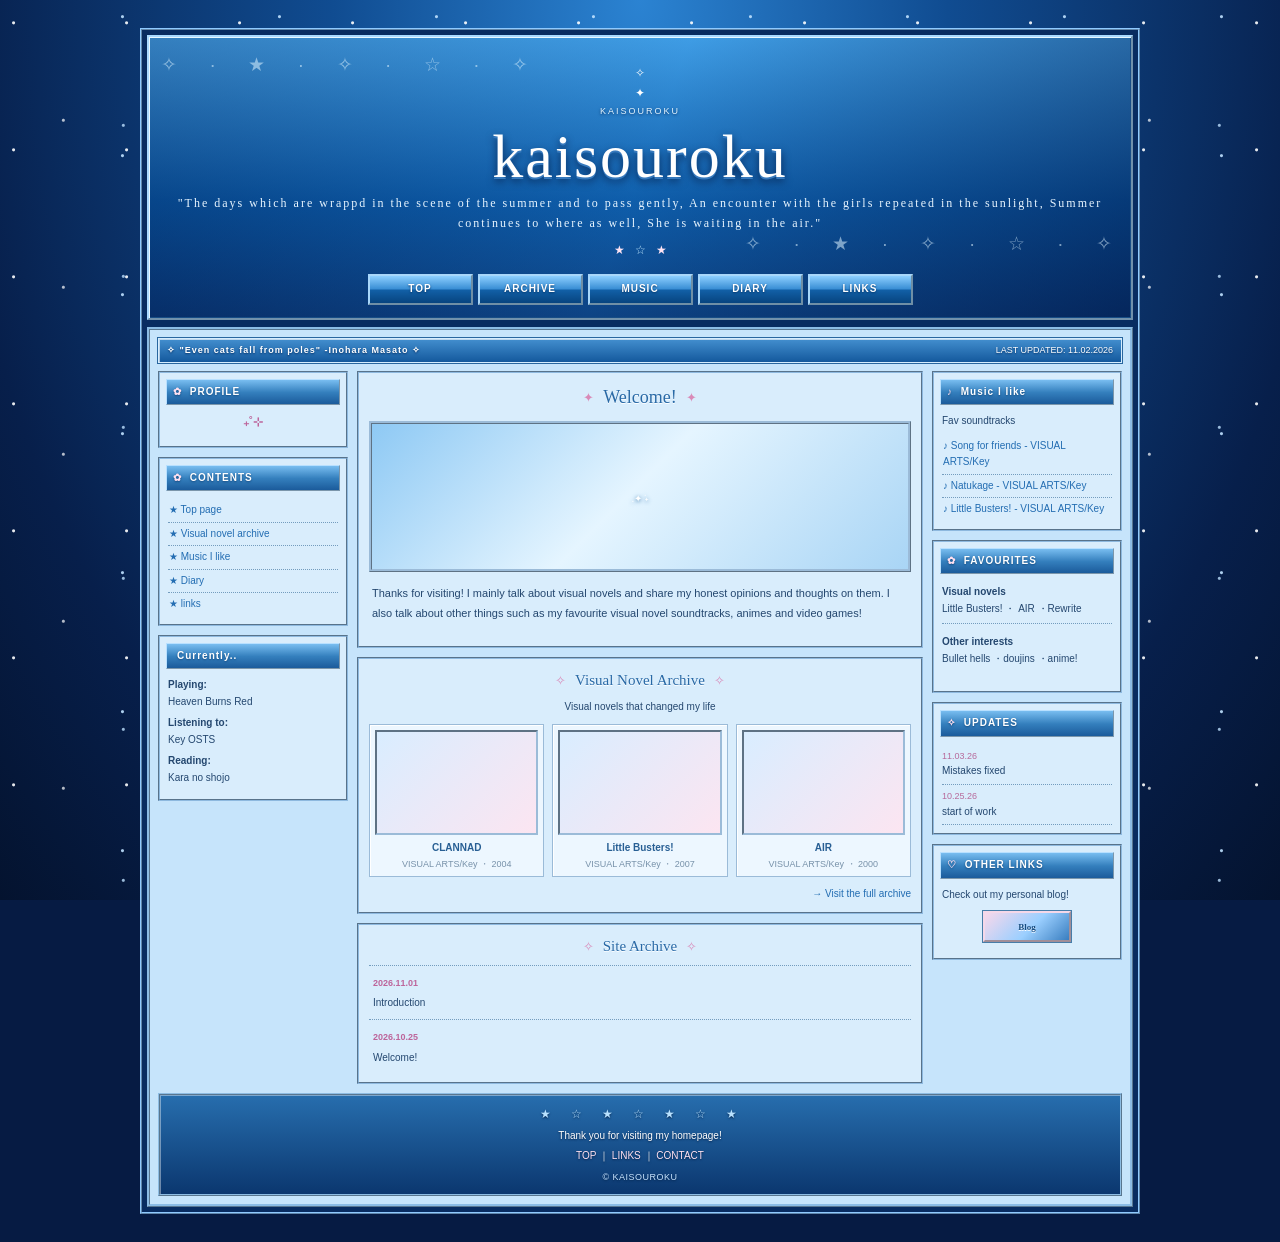
==== index.html @ 18741ec2 "Fix tagline punctuation and formatting Corrected punctuation and formatting in the tagline paragraph" ====
<!DOCTYPE html>

<html lang="en">
<head>
  <meta charset="UTF-8">
  <meta name="viewport" content="width=device-width, initial-scale=1.0">
  <meta name="description" content="editeditedit">
  <title>Kaisouroku</title>
  <link rel="stylesheet" href="style.css">
</head>
<body>
  <div class="page-shell">
    <header class="site-header">
      <div class="header-sparkle sparkle-one">✧</div>
      <div class="header-sparkle sparkle-two">✦</div>
      <p class="eyebrow">KAISOUROKU</p>
      <h1>kaisouroku <span></span></h1>
      <p class="tagline">"The days which are wrappd in the scene of the summer and to pass gently, 
      An encounter with the girls repeated in the sunlight,
      Summer continues to where as well,
      She is waiting in the air."</p>
      <div class="header-rule"><span>★</span><span>☆</span><span>★</span></div>
      <nav class="top-nav" aria-label="Main navigation">
        <a href="#home">TOP</a>
        <a href="#archive">ARCHIVE</a>
        <a href="#music">MUSIC</a>
        <a href="#diary">DIARY</a>
        <a href="#links">LINKS</a>
      </nav>
    </header>

    <div class="content-frame">
      <div class="frame-heading">
        <span>✧ "Even cats fall from poles" -Inohara Masato ✧</span>
        <span class="updated">LAST UPDATED: 11.02.2026</span>
      </div>

      <div class="columns">
        <aside class="sidebar left-sidebar">
          <section class="side-box profile-box">
            <h2><span>✿</span> PROFILE</h2>
            <div class="https://kudtastic.nekoweb.org/5afa7a26f02a9341c91fde5a0724a11b.jpg">
          
              <img src="https://kudtastic.nekoweb.org/9f4eb8aab1240080acbbb5fd844af811(1).jpg" alt="pfp" onerror="this.style.display='none'">
              <span class="image-placeholder"><br></span>
            </div>
            <p class="profile-name">₊˚⊹</p>
            <p class="small-copy"> </p>
          </section>

          <section class="side-box">
            <h2><span>✿</span> CONTENTS</h2>
            <ul class="side-links">
              <li><a href="#home">★ Top page</a></li>
              <li><a href="#archive">★ Visual novel archive</a></li>
              <li><a href="#music">★ Music I like</a></li>
              <li><a href="#diary">★ Diary</a></li>
              <li><a href="#links">★ links</a></li>
            </ul>
          </section>

          <section class="side-box currently">
            <h2><span></span> Currently..</h2>
            <p class="small-copy"><b>Playing:</b><br>Heaven Burns Red</p>
            <p class="small-copy"><b>Listening to:</b><br>Key OSTS</p>
            <p class="small-copy"><b>Reading:</b><br>Kara no shojo</p>
          </section>
        </aside>

        <main class="main-content">
          <section class="welcome-panel" id="home">
            <div class="section-title">
              <span>✦</span><h2>Welcome!</h2><span>✦</span>
            </div>
            <div class="hero-image">
        
              <img src="https://kudtastic.nekoweb.org/hahahaadrfgt.PNG" alt="akane" onerror="this.style.display='none'">
              <div class="hero-fallback">
                <span></span>
                <small>.✦ ݁˖</small>
              </div>
            </div>
            <p class="intro">Thanks for visiting! I mainly talk about visual novels and share my honest opinions and thoughts on them. I also talk about other things such as my favourite visual novel soundtracks, animes and video games! </p>
            <p class="Vn quote">  </p>
          </section>

          <section class="content-box" id="archive">
            <div class="section-title compact">
              <span>✧</span><h2>Visual Novel Archive</h2><span>✧</span>
            </div>
            <p class="box-intro"> Visual novels that changed my life</p>
            <div class="novel-grid">
              <article class="novel-entry">
                <div class="novel-thumb"><img src="https://kudtastic.nekoweb.org/716e5faf4bb199939f5a7680883bcd8f.jpg" alt="CLANNAD cover" onerror="this.style.display='none'"><span></span></div>
                <h3>CLANNAD</h3><p>VISUAL ARTS/Key ・ 2004</p>
              </article>
              <article class="novel-entry">
                <div class="novel-thumb"><img src="https://kudtastic.nekoweb.org/capsule_616x353.jpg" alt="Little Busters! cover" onerror="this.style.display='none'"><span></span></div>
                <h3>Little Busters!</h3><p>VISUAL ARTS/Key ・ 2007</p>
              </article>
              <article class="novel-entry">
                <div class="novel-thumb"><img src="https://kudtastic.nekoweb.org/air%20cover.jpg" alt="AIR cover" onerror="this.style.display='none'"><span></span></div>
                <h3>AIR</h3><p>VISUAL ARTS/Key ・ 2000</p>
              </article>
            </div>
            <p class="more-link"><a href="#archive">→ Visit the full archive</a></p>
          </section>

          <section class="content-box" id="diary">
            <div class="section-title compact">
              <span>✧</span><h2>Site Archive</h2><span>✧</span>
            </div>
            <div class="diary-entry">
              <time datetime="2026-11-01">2026.11.01</time>
              <p>Introduction</p>
            </div>
            <div class="diary-entry">
              <time datetime="2026-10-25">2026.10.25</time>
              <p>Welcome!</p>
            </div>
          </section>
        </main>

        <aside class="sidebar right-sidebar">
          <section class="side-box">
            <h2><span>♪</span> Music I like</h2>
            <p class="small-copy">Fav soundtracks</p>
            <ul class="side-links">
              <li><a href="#music">♪ Song for friends - VISUAL ARTS/Key </a></li>
              <li><a href="#music">♪ Natukage - VISUAL ARTS/Key</a></li>
              <li><a href="#music">♪ Little Busters! - VISUAL ARTS/Key</a></li>
            </ul>
          </section>

          <section class="side-box" id="music">
            <h2><span>✿</span> FAVOURITES</h2>
            <div class="favourite-list">
              <p><b>Visual novels</b><br>Little Busters! ・ AIR ・Rewrite</p>
              <p><b>Other interests</b><br>Bullet hells ・doujins  ・anime!</p>
            </div>
          </section>

          <section class="side-box">
            <h2><span>✧</span> UPDATES</h2>
            <ul class="updates">
              <li><time>11.03.26</time> Mistakes fixed</li>
              <li><time>10.25.26</time> start of work</li>
            </ul>
          </section>

          <section class="side-box" id="links">
            <h2><span>♡</span> OTHER LINKS</h2>
            <p class="small-copy">Check out my personal blog!</p>
            <div class="button88">
              <a href="https://biglithuanianuke.blog.fc2.com/">Blog</a>
            </div>
          
            
          </section>
        </aside>
      </div>

      <footer class="site-footer">
        <div class="footer-stars">★　☆　★　☆　★　☆　★</div>
        <p>Thank you for visiting my homepage!</p>
        <p class="footer-links"><a href="#home">TOP</a> ｜ <a href="#links">LINKS</a> ｜ <a href="mailto:hello@example.com">CONTACT</a></p>
        <small>© KAISOUROKU</small>
      </footer>
    </div>
  </div>
</body>
</html>
---- style.css ----
:root {
  --navy: #08275a;
  --deep-blue: #061b43;
  --blue: #2877c9;
  --bright-blue: #69baff;
  --pale-blue: #dceeff;
  --panel-blue: #c8e4ff;
  --pink: #f5c8df;
  --pink-deep: #d88db9;
  --ink: #24476f;
  --white: #ffffff;
}

* { box-sizing: border-box; }

html { scroll-behavior: smooth; }

body {
  margin: 0;
  min-height: 100vh;
  color: var(--ink);
  font-family: Verdana, Arial, "Meiryo", sans-serif;
  font-size: 12px;
  line-height: 1.65;
  background-color: #061b43;
  background-image:
    radial-gradient(circle at 12% 18%, rgba(255,255,255,.9) 0 1px, transparent 2px),
    radial-gradient(circle at 78% 12%, rgba(190,225,255,.9) 0 1px, transparent 2px),
    radial-gradient(circle at 35% 72%, rgba(255,255,255,.7) 0 1px, transparent 2px),
    radial-gradient(circle at 90% 83%, rgba(190,225,255,.8) 0 1px, transparent 2px),
    radial-gradient(ellipse at 50% 0%, #2b83d2 0%, #104c91 34%, #071f4b 76%, #04132f 100%);
  background-size: 113px 127px, 157px 139px, 181px 167px, 137px 151px, 100% 100%;
  background-attachment: fixed;
}

a { color: #236db2; text-decoration: none; }
a:hover { color: #c05e9a; text-decoration: underline; }

.page-shell {
  width: min(1000px, calc(100% - 28px));
  margin: 28px auto;
  padding: 7px;
  border: 1px solid #9ed6ff;
  background: linear-gradient(135deg, rgba(255,255,255,.72), rgba(77,159,232,.3) 28%, rgba(5,35,84,.8));
  box-shadow: 0 0 18px rgba(83,183,255,.8), 0 0 42px rgba(4,15,42,.85);
}

.site-header {
  position: relative;
  overflow: hidden;
  padding: 27px 18px 13px;
  text-align: center;
  color: white;
  border: 1px solid #a9ddff;
  background:
    linear-gradient(110deg, rgba(4,33,82,.3), rgba(35,128,208,.28), rgba(4,33,82,.55)),
    linear-gradient(#4aa8ed, #07519d 58%, #062c67);
  box-shadow: inset 0 1px 0 rgba(255,255,255,.9), inset 0 -5px 12px rgba(0,20,62,.45);
}

.site-header::before,
.site-header::after {
  content: "✧　·　★　·　✧　·　☆　·　✧";
  position: absolute;
  color: rgba(220,242,255,.55);
  font-size: 19px;
  letter-spacing: 7px;
  pointer-events: none;
}
.site-header::before { top: 12px; left: 12px; }
.site-header::after { right: 12px; bottom: 58px; }

.eyebrow {
  margin: 0;
  color: #e3f4ff;
  font-size: 9px;
  letter-spacing: 2px;
  text-shadow: 0 1px 3px #06346c;
}
.site-header h1 {
  margin: 1px 0 -5px;
  color: #fff;
  font-family: Georgia, "Times New Roman", serif;
  font-size: clamp(38px, 7vw, 62px);
  font-weight: normal;
  letter-spacing: 2px;
  line-height: 1.2;
  text-shadow: 0 2px 0 #3679bd, 0 4px 8px #06214d;
}
.site-header h1 span { color: #ffe0f0; }
.tagline { margin: 5px 0 8px; color: #e8f5ff; font-family: Georgia, serif; font-size: 12px; letter-spacing: 2px; }
.header-rule { display: flex; justify-content: center; gap: 10px; color: #ffe4f3; font-size: 12px; }
.header-rule span:nth-child(2) { color: #bfe7ff; }

.top-nav {
  display: flex;
  flex-wrap: wrap;
  justify-content: center;
  gap: 5px;
  margin: 13px auto 0;
}
.top-nav a {
  min-width: 105px;
  padding: 5px 10px;
  color: #fff;
  font-size: 10px;
  font-weight: bold;
  letter-spacing: 1px;
  border: 1px solid #b4e0ff;
  background: linear-gradient(#8ccfff 0%, #398ed4 48%, #1260a7 52%, #07447f 100%);
  box-shadow: inset 0 1px 0 rgba(255,255,255,.85), 0 2px 3px rgba(0,14,47,.55);
  text-shadow: 0 1px 2px #073b70;
}
.top-nav a:hover { color: white; background: linear-gradient(#f7d9eb, #d58ab9); text-decoration: none; }

.content-frame {
  margin-top: 7px;
  padding: 8px;
  border: 1px solid #b6e1ff;
  background: linear-gradient(145deg, #e7f5ff, #b8dcfa 60%, #d8edff);
  box-shadow: inset 0 0 0 2px rgba(255,255,255,.7), inset 0 0 14px rgba(74,145,207,.25);
}
.frame-heading {
  display: flex;
  justify-content: space-between;
  gap: 10px;
  padding: 4px 8px;
  margin-bottom: 8px;
  color: #fff;
  font-size: 9px;
  font-weight: bold;
  letter-spacing: 1px;
  border: 1px solid #7db8e8;
  background: linear-gradient(#438fcf, #14599d);
  text-shadow: 0 1px 2px #07356c;
}
.updated { font-weight: normal; letter-spacing: 0; }

.columns {
  display: grid;
  grid-template-columns: 190px minmax(0, 1fr) 190px;
  align-items: start;
  gap: 9px;
}
.sidebar { display: grid; gap: 9px; }
.side-box, .content-box, .welcome-panel {
  border: 1px solid #8dbce3;
  background: linear-gradient(145deg, #e9f6ff, #c8e5fc);
  box-shadow: inset 0 1px 0 white, 0 1px 3px rgba(35,93,145,.22);
}
.side-box { padding: 8px; }
.side-box h2 {
  margin: -2px -2px 8px;
  padding: 4px 6px;
  color: #fff;
  font-size: 10px;
  letter-spacing: 1px;
  border: 1px solid #a5d8ff;
  background: linear-gradient(#78bdf0, #347fbd 52%, #1b5b9b);
  text-shadow: 0 1px 2px #164d83;
}
.side-box h2 span { color: #ffe0f0; margin-right: 4px; }
.profile-image {
  position: relative;
  display: grid;
  place-items: center;
  height: 105px;
  overflow: hidden;
  border: 1px solid #8db6dc;
  background: linear-gradient(135deg, #fff, #d5eaff);
}
.profile-image img { width: 100%; height: 100%; object-fit: cover; }
.image-placeholder { position: absolute; color: #79a4ca; font: bold 11px Georgia, serif; text-align: center; letter-spacing: 2px; }
.profile-name { margin: 7px 0 3px; color: #bd659b; font-weight: bold; text-align: center; }
.small-copy { margin: 5px 0; font-size: 10px; line-height: 1.65; }
.side-links { margin: 0; padding: 0; list-style: none; }
.side-links li { padding: 3px 1px; border-bottom: 1px dotted #9abbd8; font-size: 10px; }
.side-links li:last-child { border-bottom: 0; }
.favourite-list p { padding-bottom: 6px; border-bottom: 1px dotted #9abbd8; font-size: 10px; }
.favourite-list p:last-child { border: 0; }
.updates { margin: 0; padding: 0; list-style: none; font-size: 10px; }
.updates li { padding: 4px 0; border-bottom: 1px dotted #9abbd8; }
.updates time { display: block; color: #b76a9b; font-size: 9px; }
.button88 {
  width: 88px;
  height: 31px;
  margin: 8px auto;
  border: 1px solid #fff;
  outline: 1px solid #7ba9d1;
  background: linear-gradient(135deg, #f8d8eb, #9bcfff 55%, #397ec0);
  box-shadow: inset 0 1px 3px white;
  text-align: center;
}
.button88 a { display: block; color: #174c80; font: bold 9px/29px Georgia, serif; text-shadow: 0 1px white; }
.tiny-note { color: #6686a5; font-size: 9px; text-align: center; }

.main-content { display: grid; gap: 9px; min-width: 0; }
.welcome-panel { padding: 10px; }
.section-title {
  display: flex;
  align-items: center;
  justify-content: center;
  gap: 9px;
  margin: 0 0 9px;
  color: #2869a6;
}
.section-title h2 { margin: 0; font-family: Georgia, "Times New Roman", serif; font-size: 18px; font-weight: normal; text-shadow: 0 1px white; }
.section-title > span { color: #d98ab8; font-size: 13px; }
.section-title.compact { margin-bottom: 6px; }
.section-title.compact h2 { font-size: 15px; }
.hero-image {
  position: relative;
  min-height: 145px;
  overflow: hidden;
  border: 4px solid #fff;
  outline: 1px solid #8ab9e2;
  background: linear-gradient(135deg, #8ec9f4, #e5f5ff 48%, #a9d5f5);
  box-shadow: 0 1px 4px rgba(22,78,129,.3);
}
.hero-image img { position: absolute; width: 100%; height: 100%; object-fit: cover; }
.hero-fallback {
  display: flex;
  min-height: 145px;
  flex-direction: column;
  justify-content: center;
  align-items: center;
  color: #fff;
  font-family: Georgia, serif;
  font-size: 20px;
  text-shadow: 0 1px 4px #276ba4;
}
.hero-fallback small { margin-top: 5px; font: 10px Verdana, sans-serif; }
.intro { margin: 12px 3px 5px; font-size: 11px; line-height: 1.8; }
.japanese-line { margin: 5px 0 0; color: #c06f9e; font-family: Georgia, serif; font-size: 12px; text-align: right; }
.content-box { padding: 9px 10px; }
.box-intro { margin: 0 0 9px; font-size: 10px; text-align: center; }
.novel-grid { display: grid; grid-template-columns: repeat(3, minmax(0, 1fr)); gap: 8px; }
.novel-entry { min-width: 0; padding: 5px; border: 1px solid #c0d9ed; background: rgba(255,255,255,.72); text-align: center; }
.novel-thumb {
  position: relative;
  display: grid;
  place-items: center;
  height: 105px;
  overflow: hidden;
  border: 1px solid #a7c7e4;
  background: linear-gradient(135deg, #d9edff, #fce5f1);
}
.novel-thumb img { position: absolute; width: 100%; height: 100%; object-fit: cover; }
.novel-thumb span { position: relative; z-index: 1; padding: 2px 4px; color: #fff; font: bold 11px Georgia, serif; text-shadow: 0 1px 4px #164b7b; }
.novel-entry h3 { margin: 5px 0 0; color: #285f94; font-size: 10px; }
.novel-entry p { margin: 0; color: #7892aa; font-size: 9px; }
.more-link { margin: 9px 0 0; text-align: right; font-size: 10px; }
.diary-entry { padding: 7px 4px; border-top: 1px dotted #9bbbd8; }
.diary-entry time { color: #bd659b; font-size: 9px; font-weight: bold; }
.diary-entry p { margin: 3px 0 0; font-size: 10px; }

.site-footer {
  margin-top: 9px;
  padding: 10px 8px 7px;
  color: #fff;
  border: 1px solid #6ea8d8;
  background: linear-gradient(#276eae, #0b376f);
  text-align: center;
  box-shadow: inset 0 1px 0 rgba(255,255,255,.45);
  text-shadow: 0 1px 2px #06264f;
}
.footer-stars { color: #b9e2ff; letter-spacing: 4px; }
.site-footer p { margin: 3px 0; font-size: 10px; }
.footer-links a { color: #ffe2f1; }
.site-footer small { color: #c7e4ff; font-size: 9px; letter-spacing: .5px; }


@media (max-width: 820px) {
  .columns { grid-template-columns: 165px minmax(0, 1fr); }
  .right-sidebar { grid-column: 1 / -1; grid-template-columns: repeat(2, minmax(0, 1fr)); }
}
@media (max-width: 560px) {
  .page-shell { width: calc(100% - 12px); margin: 6px auto; padding: 4px; }
  .site-header { padding: 23px 8px 11px; }
  .top-nav a { min-width: 90px; }
  .content-frame { padding: 5px; }
  .frame-heading { flex-direction: column; text-align: center; gap: 0; }
  .columns { grid-template-columns: 1fr; }
  .left-sidebar { grid-template-columns: repeat(2, minmax(0, 1fr)); }
  .profile-box { grid-row: span 2; }
  .right-sidebar { grid-column: auto; }
  .novel-thumb { height: 85px; }
}
@media (max-width: 380px) {
  .left-sidebar, .right-sidebar { grid-template-columns: 1fr; }
  .profile-box { grid-row: auto; }
  .novel-grid { grid-template-columns: 1fr; }
  .novel-thumb { height: 130px; }
}


.page-shell {
  padding: 5px;
  border: 2px ridge #8fcaff;
  box-shadow: none;
  background: #082c61;
}

.site-header {
  border: 2px outset #a9d9ff;
  box-shadow: inset 1px 1px 0 #e7f7ff, inset -1px -1px 0 #174d86;
}

.content-frame {
  border: 3px ridge #8bbce5;
  box-shadow: none;
  background: #c6e4fb;
}

.frame-heading {
  border: 1px solid #d5edff;
  outline: 1px solid #28669f;
  box-shadow: inset 1px 1px 0 rgba(255,255,255,.65);
}

.side-box,
.content-box,
.welcome-panel {
  border: 2px groove #8eb9df;
  box-shadow: none;
  background: #d9edfc;
}

.side-box h2 {
  border: 1px outset #b8e0ff;
  box-shadow: none;
}

.top-nav a {
  border: 2px outset #a8d7fa;
  box-shadow: none;
}

.top-nav a:active {
  border-style: inset;
}

.profile-image,
.hero-image,
.novel-thumb {
  border: 2px inset #9bbbd8;
  outline: none;
  box-shadow: none;
}

.profile-image {
  background: #edf7ff;
}

.hero-image {
  border-width: 3px;
  border-style: ridge;
}

.novel-entry {
  border: 1px solid #9bbbd8;
  box-shadow: inset 1px 1px 0 #fff;
  background: #edf7ff;
}

.button88 {
  border: 2px outset #f5d8e9;
  outline: 1px solid #477da9;
  box-shadow: none;
}

.button88:active {
  border-style: inset;
}

.site-footer {
  border: 2px ridge #8dbce3;
  box-shadow: inset 1px 1px 0 rgba(255,255,255,.4);
}

.side-links li,
.favourite-list p,
.updates li,
.diary-entry {
  border-bottom: 1px dotted #739cbe;
}

.diary-entry {
  border-top: 1px dotted #739cbe;
  border-bottom: 0;
}

.page-shell,
.site-header,
.content-frame,
.frame-heading,
.side-box,
.content-box,
.welcome-panel,
.side-box h2,
.top-nav a,
.profile-image,
.hero-image,
.novel-entry,
.novel-thumb,
.site-footer {
  border-radius: 0;
}
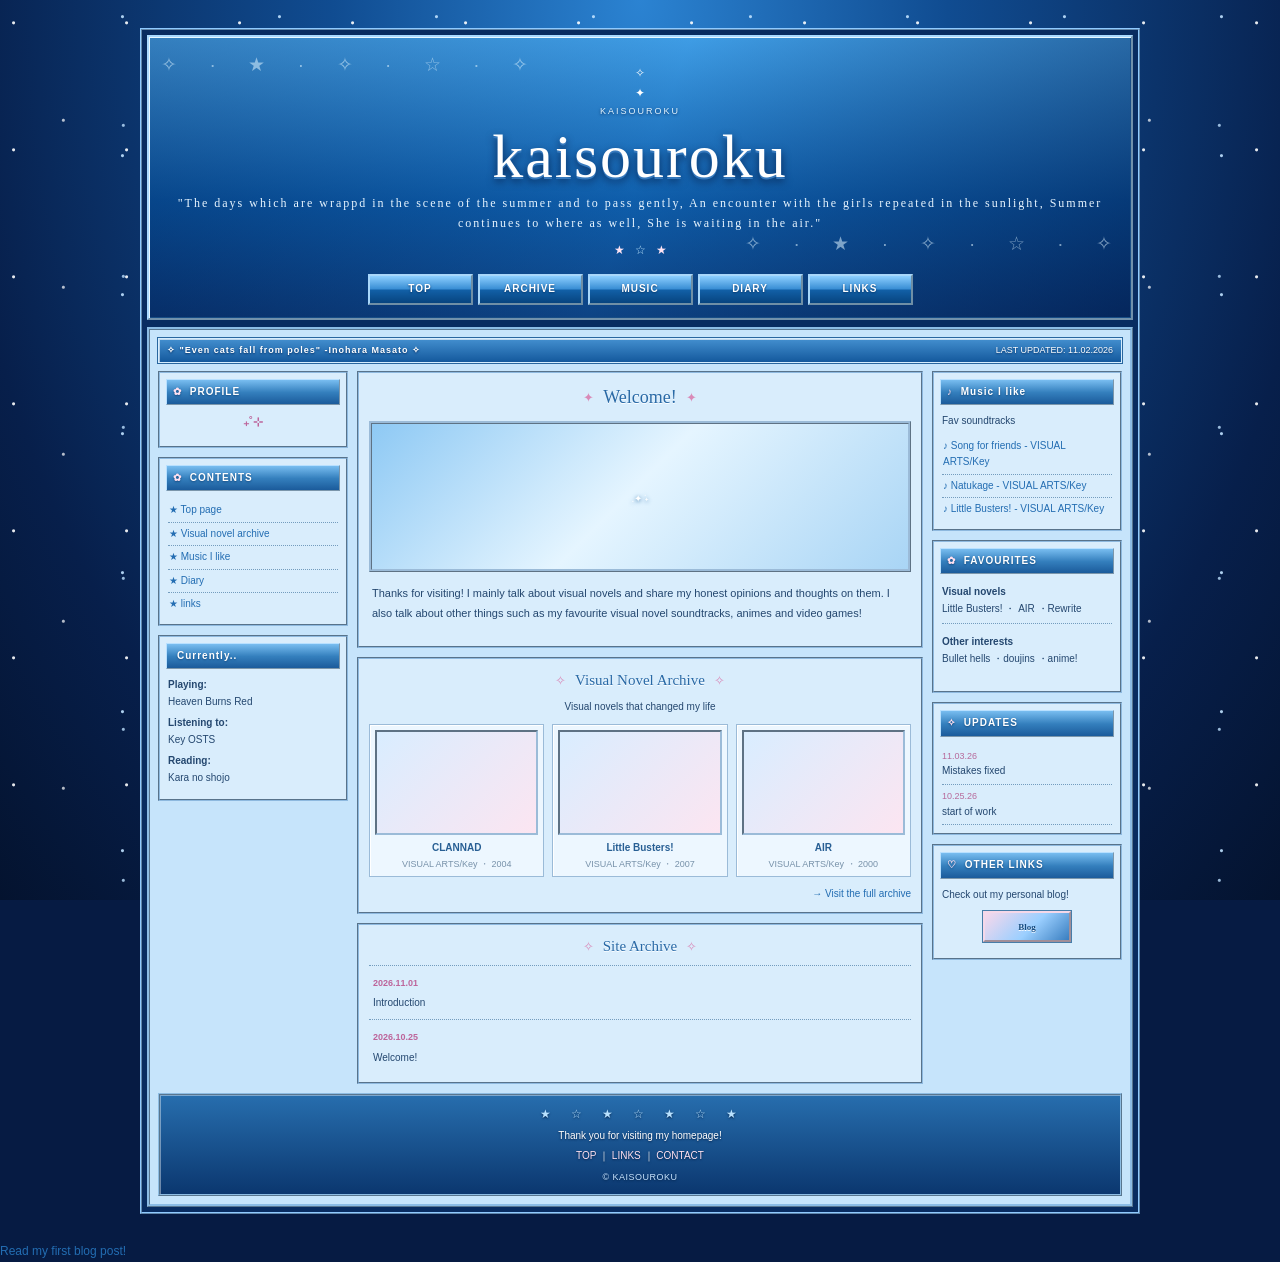
==== commit 4536cd2a: "Add link to first blog post in index.html" ====
--- a/index.html
+++ b/index.html
@@ -168,5 +168,6 @@
       </footer>
     </div>
   </div>
+  <a href="posts/my-first-post.html">Read my first blog post!</a>
 </body>
 </html>
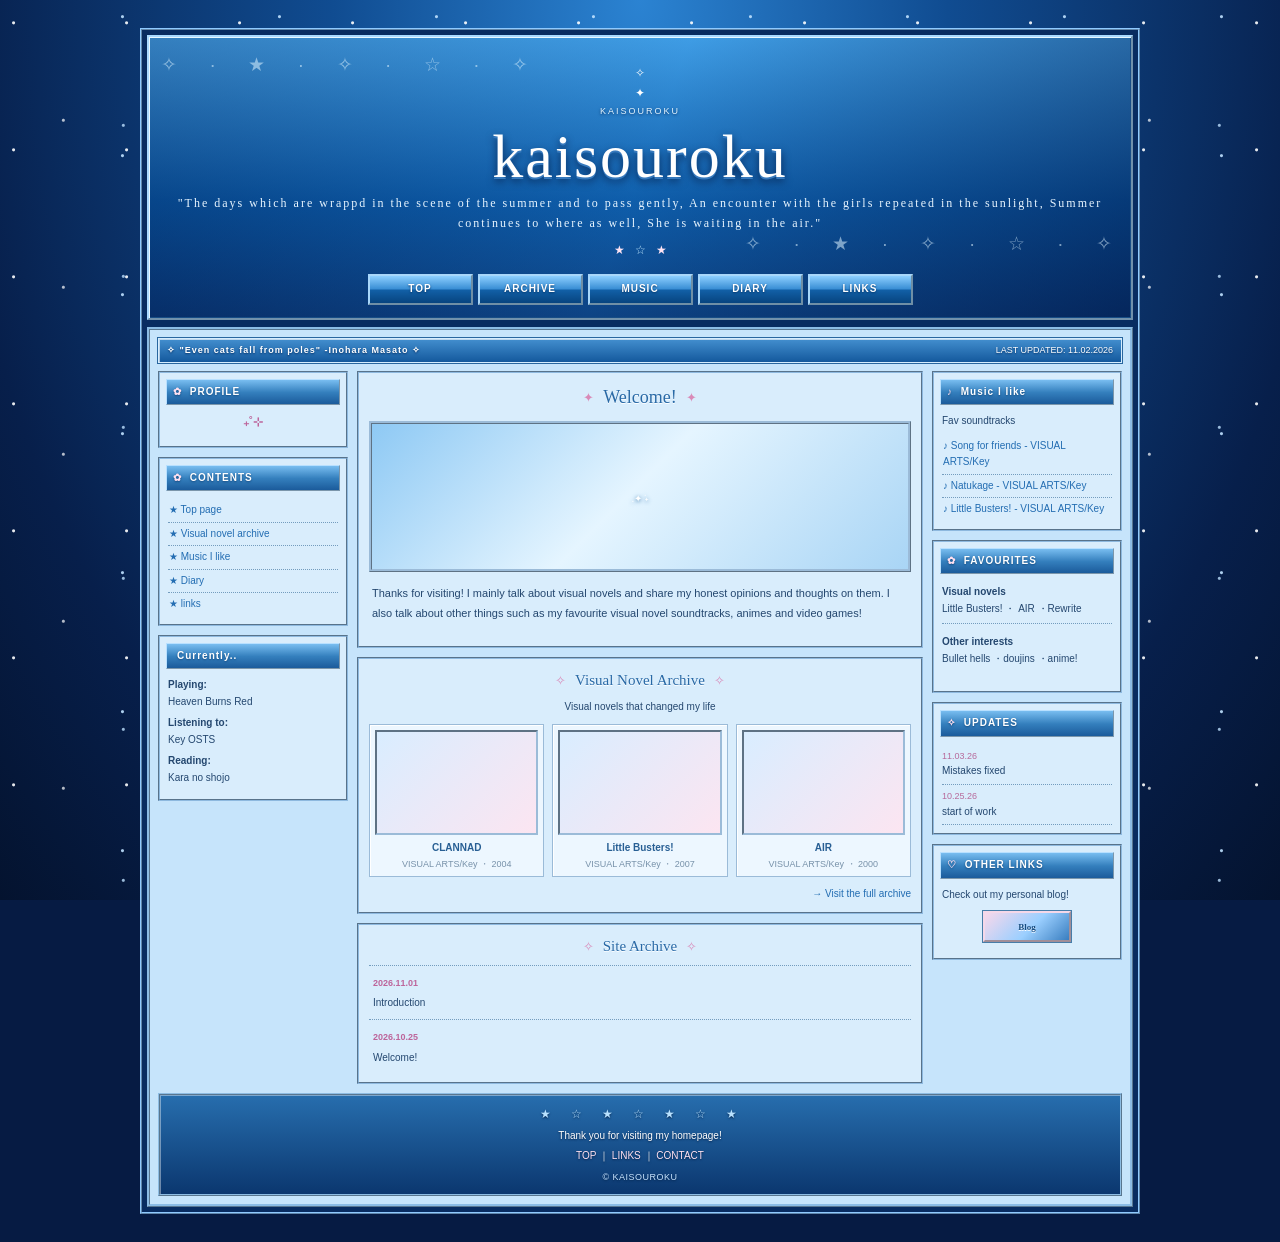
==== commit 3906538f: "Update index.html" ====
--- a/index.html
+++ b/index.html
@@ -168,6 +168,5 @@
       </footer>
     </div>
   </div>
-  <a href="posts/my-first-post.html">Read my first blog post!</a>
 </body>
 </html>
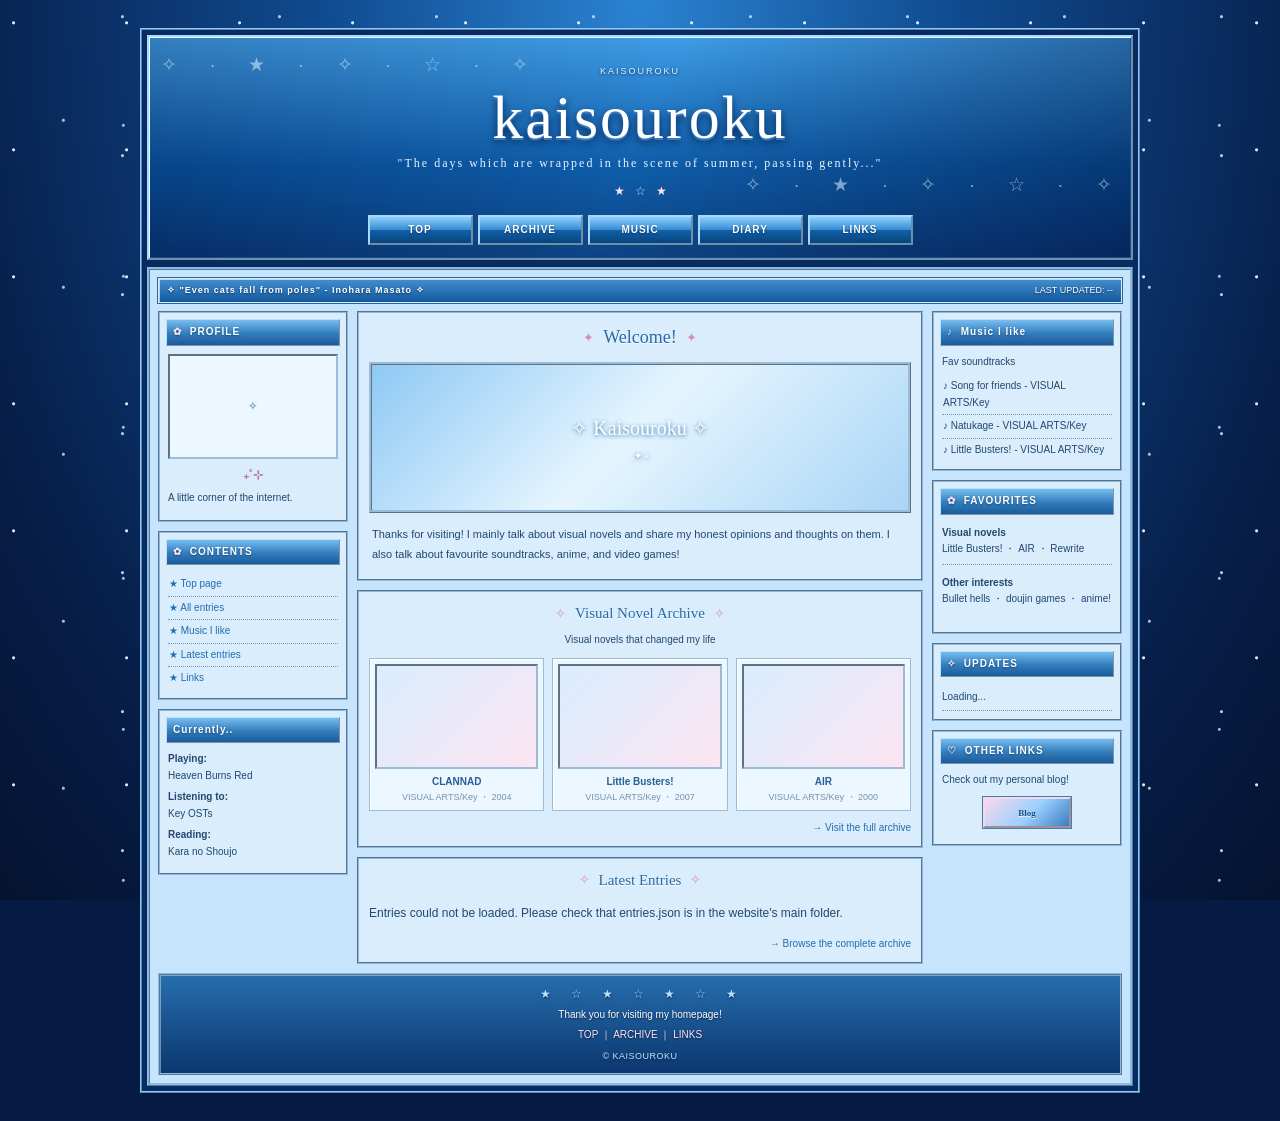
==== commit ba636925: "Update meta tags and improve content structure" ====
--- a/index.html
+++ b/index.html
@@ -1,171 +1,61 @@
 <!DOCTYPE html>
-
 <html lang="en">
 <head>
   <meta charset="UTF-8">
   <meta name="viewport" content="width=device-width, initial-scale=1.0">
-  <meta name="description" content="editeditedit">
+  <meta name="description" content="A personal archive of visual novels, music, and other interests.">
+  <meta name="robots" content="noindex, nofollow">
   <title>Kaisouroku</title>
   <link rel="stylesheet" href="style.css">
+  <script src="script.js" defer></script>
 </head>
 <body>
   <div class="page-shell">
     <header class="site-header">
-      <div class="header-sparkle sparkle-one">✧</div>
-      <div class="header-sparkle sparkle-two">✦</div>
       <p class="eyebrow">KAISOUROKU</p>
       <h1>kaisouroku <span></span></h1>
-      <p class="tagline">"The days which are wrappd in the scene of the summer and to pass gently, 
-      An encounter with the girls repeated in the sunlight,
-      Summer continues to where as well,
-      She is waiting in the air."</p>
+      <p class="tagline">"The days which are wrapped in the scene of summer, passing gently..."</p>
       <div class="header-rule"><span>★</span><span>☆</span><span>★</span></div>
       <nav class="top-nav" aria-label="Main navigation">
-        <a href="#home">TOP</a>
-        <a href="#archive">ARCHIVE</a>
-        <a href="#music">MUSIC</a>
-        <a href="#diary">DIARY</a>
-        <a href="#links">LINKS</a>
+        <a href="index.html#home">TOP</a><a href="archive.html">ARCHIVE</a><a href="index.html#music">MUSIC</a><a href="index.html#diary">DIARY</a><a href="index.html#links">LINKS</a>
       </nav>
     </header>
-
     <div class="content-frame">
-      <div class="frame-heading">
-        <span>✧ "Even cats fall from poles" -Inohara Masato ✧</span>
-        <span class="updated">LAST UPDATED: 11.02.2026</span>
-      </div>
-
+      <div class="frame-heading"><span>✧ "Even cats fall from poles" - Inohara Masato ✧</span><span class="updated" id="last-updated">LAST UPDATED: --</span></div>
       <div class="columns">
         <aside class="sidebar left-sidebar">
           <section class="side-box profile-box">
             <h2><span>✿</span> PROFILE</h2>
-            <div class="https://kudtastic.nekoweb.org/5afa7a26f02a9341c91fde5a0724a11b.jpg">
-          
-              <img src="https://kudtastic.nekoweb.org/9f4eb8aab1240080acbbb5fd844af811(1).jpg" alt="pfp" onerror="this.style.display='none'">
-              <span class="image-placeholder"><br></span>
-            </div>
-            <p class="profile-name">₊˚⊹</p>
-            <p class="small-copy"> </p>
+            <div class="profile-image"><img src="https://kudtastic.nekoweb.org/9f4eb8aab1240080acbbb5fd844af811(1).jpg" alt="Profile picture" onerror="this.style.display='none'"><span class="image-placeholder">✧</span></div>
+            <p class="profile-name">₊˚⊹</p><p class="small-copy">A little corner of the internet.</p>
           </section>
-
-          <section class="side-box">
-            <h2><span>✿</span> CONTENTS</h2>
-            <ul class="side-links">
-              <li><a href="#home">★ Top page</a></li>
-              <li><a href="#archive">★ Visual novel archive</a></li>
-              <li><a href="#music">★ Music I like</a></li>
-              <li><a href="#diary">★ Diary</a></li>
-              <li><a href="#links">★ links</a></li>
-            </ul>
+          <section class="side-box"><h2><span>✿</span> CONTENTS</h2><ul class="side-links">
+            <li><a href="#home">★ Top page</a></li><li><a href="archive.html">★ All entries</a></li><li><a href="#music">★ Music I like</a></li><li><a href="#diary">★ Latest entries</a></li><li><a href="#links">★ Links</a></li>
+          </ul></section>
+          <section class="side-box currently"><h2>Currently..</h2><p class="small-copy"><b>Playing:</b><br>Heaven Burns Red</p><p class="small-copy"><b>Listening to:</b><br>Key OSTs</p><p class="small-copy"><b>Reading:</b><br>Kara no Shoujo</p></section>
+        </aside>
+        <main class="main-content">
+          <section class="welcome-panel" id="home"><div class="section-title"><span>✦</span><h2>Welcome!</h2><span>✦</span></div>
+            <div class="hero-image"><img src="https://kudtastic.nekoweb.org/hahahaadrfgt.PNG" alt="Site illustration" onerror="this.style.display='none'"><div class="hero-fallback"><span>✧ Kaisouroku ✧</span><small>.✦ ݁˖</small></div></div>
+            <p class="intro">Thanks for visiting! I mainly talk about visual novels and share my honest opinions and thoughts on them. I also talk about favourite soundtracks, anime, and video games!</p>
           </section>
-
-          <section class="side-box currently">
-            <h2><span></span> Currently..</h2>
-            <p class="small-copy"><b>Playing:</b><br>Heaven Burns Red</p>
-            <p class="small-copy"><b>Listening to:</b><br>Key OSTS</p>
-            <p class="small-copy"><b>Reading:</b><br>Kara no shojo</p>
+          <section class="content-box" id="archive"><div class="section-title compact"><span>✧</span><h2>Visual Novel Archive</h2><span>✧</span></div><p class="box-intro">Visual novels that changed my life</p>
+            <div class="novel-grid">
+              <article class="novel-entry"><div class="novel-thumb"><img src="https://kudtastic.nekoweb.org/716e5faf4bb199939f5a7680883bcd8f.jpg" alt="CLANNAD cover" onerror="this.style.display='none'"></div><h3>CLANNAD</h3><p>VISUAL ARTS/Key ・ 2004</p></article>
+              <article class="novel-entry"><div class="novel-thumb"><img src="https://kudtastic.nekoweb.org/capsule_616x353.jpg" alt="Little Busters! cover" onerror="this.style.display='none'"></div><h3>Little Busters!</h3><p>VISUAL ARTS/Key ・ 2007</p></article>
+              <article class="novel-entry"><div class="novel-thumb"><img src="https://kudtastic.nekoweb.org/air%20cover.jpg" alt="AIR cover" onerror="this.style.display='none'"></div><h3>AIR</h3><p>VISUAL ARTS/Key ・ 2000</p></article>
+            </div><p class="more-link"><a href="archive.html">→ Visit the full archive</a></p>
           </section>
-        </aside>
-
-        <main class="main-content">
-          <section class="welcome-panel" id="home">
-            <div class="section-title">
-              <span>✦</span><h2>Welcome!</h2><span>✦</span>
-            </div>
-            <div class="hero-image">
-        
-              <img src="https://kudtastic.nekoweb.org/hahahaadrfgt.PNG" alt="akane" onerror="this.style.display='none'">
-              <div class="hero-fallback">
-                <span></span>
-                <small>.✦ ݁˖</small>
-              </div>
-            </div>
-            <p class="intro">Thanks for visiting! I mainly talk about visual novels and share my honest opinions and thoughts on them. I also talk about other things such as my favourite visual novel soundtracks, animes and video games! </p>
-            <p class="Vn quote">  </p>
-          </section>
-
-          <section class="content-box" id="archive">
-            <div class="section-title compact">
-              <span>✧</span><h2>Visual Novel Archive</h2><span>✧</span>
-            </div>
-            <p class="box-intro"> Visual novels that changed my life</p>
-            <div class="novel-grid">
-              <article class="novel-entry">
-                <div class="novel-thumb"><img src="https://kudtastic.nekoweb.org/716e5faf4bb199939f5a7680883bcd8f.jpg" alt="CLANNAD cover" onerror="this.style.display='none'"><span></span></div>
-                <h3>CLANNAD</h3><p>VISUAL ARTS/Key ・ 2004</p>
-              </article>
-              <article class="novel-entry">
-                <div class="novel-thumb"><img src="https://kudtastic.nekoweb.org/capsule_616x353.jpg" alt="Little Busters! cover" onerror="this.style.display='none'"><span></span></div>
-                <h3>Little Busters!</h3><p>VISUAL ARTS/Key ・ 2007</p>
-              </article>
-              <article class="novel-entry">
-                <div class="novel-thumb"><img src="https://kudtastic.nekoweb.org/air%20cover.jpg" alt="AIR cover" onerror="this.style.display='none'"><span></span></div>
-                <h3>AIR</h3><p>VISUAL ARTS/Key ・ 2000</p>
-              </article>
-            </div>
-            <p class="more-link"><a href="#archive">→ Visit the full archive</a></p>
-          </section>
-
-          <section class="content-box" id="diary">
-            <div class="section-title compact">
-              <span>✧</span><h2>Site Archive</h2><span>✧</span>
-            </div>
-            <div class="diary-entry">
-              <time datetime="2026-11-01">2026.11.01</time>
-              <p>Introduction</p>
-            </div>
-            <div class="diary-entry">
-              <time datetime="2026-10-25">2026.10.25</time>
-              <p>Welcome!</p>
-            </div>
-          </section>
+          <section class="content-box" id="diary"><div class="section-title compact"><span>✧</span><h2>Latest Entries</h2><span>✧</span></div><div id="latest-entries" aria-live="polite"><p class="small-copy">Loading entries...</p></div><p class="more-link"><a href="archive.html">→ Browse the complete archive</a></p></section>
         </main>
-
         <aside class="sidebar right-sidebar">
-          <section class="side-box">
-            <h2><span>♪</span> Music I like</h2>
-            <p class="small-copy">Fav soundtracks</p>
-            <ul class="side-links">
-              <li><a href="#music">♪ Song for friends - VISUAL ARTS/Key </a></li>
-              <li><a href="#music">♪ Natukage - VISUAL ARTS/Key</a></li>
-              <li><a href="#music">♪ Little Busters! - VISUAL ARTS/Key</a></li>
-            </ul>
-          </section>
-
-          <section class="side-box" id="music">
-            <h2><span>✿</span> FAVOURITES</h2>
-            <div class="favourite-list">
-              <p><b>Visual novels</b><br>Little Busters! ・ AIR ・Rewrite</p>
-              <p><b>Other interests</b><br>Bullet hells ・doujins  ・anime!</p>
-            </div>
-          </section>
-
-          <section class="side-box">
-            <h2><span>✧</span> UPDATES</h2>
-            <ul class="updates">
-              <li><time>11.03.26</time> Mistakes fixed</li>
-              <li><time>10.25.26</time> start of work</li>
-            </ul>
-          </section>
-
-          <section class="side-box" id="links">
-            <h2><span>♡</span> OTHER LINKS</h2>
-            <p class="small-copy">Check out my personal blog!</p>
-            <div class="button88">
-              <a href="https://biglithuanianuke.blog.fc2.com/">Blog</a>
-            </div>
-          
-            
-          </section>
+          <section class="side-box"><h2><span>♪</span> Music I like</h2><p class="small-copy">Fav soundtracks</p><ul class="side-links"><li>♪ Song for friends - VISUAL ARTS/Key</li><li>♪ Natukage - VISUAL ARTS/Key</li><li>♪ Little Busters! - VISUAL ARTS/Key</li></ul></section>
+          <section class="side-box" id="music"><h2><span>✿</span> FAVOURITES</h2><div class="favourite-list"><p><b>Visual novels</b><br>Little Busters! ・ AIR ・ Rewrite</p><p><b>Other interests</b><br>Bullet hells ・ doujin games ・ anime!</p></div></section>
+          <section class="side-box"><h2><span>✧</span> UPDATES</h2><ul class="updates" id="updates-list"><li>Loading...</li></ul></section>
+          <section class="side-box" id="links"><h2><span>♡</span> OTHER LINKS</h2><p class="small-copy">Check out my personal blog!</p><div class="button88"><a href="https://biglithuanianuke.blog.fc2.com/">Blog</a></div></section>
         </aside>
       </div>
-
-      <footer class="site-footer">
-        <div class="footer-stars">★　☆　★　☆　★　☆　★</div>
-        <p>Thank you for visiting my homepage!</p>
-        <p class="footer-links"><a href="#home">TOP</a> ｜ <a href="#links">LINKS</a> ｜ <a href="mailto:hello@example.com">CONTACT</a></p>
-        <small>© KAISOUROKU</small>
-      </footer>
+      <footer class="site-footer"><div class="footer-stars">★　☆　★　☆　★　☆　★</div><p>Thank you for visiting my homepage!</p><p class="footer-links"><a href="index.html">TOP</a> ｜ <a href="archive.html">ARCHIVE</a> ｜ <a href="#links">LINKS</a></p><small>© KAISOUROKU</small></footer>
     </div>
   </div>
 </body>
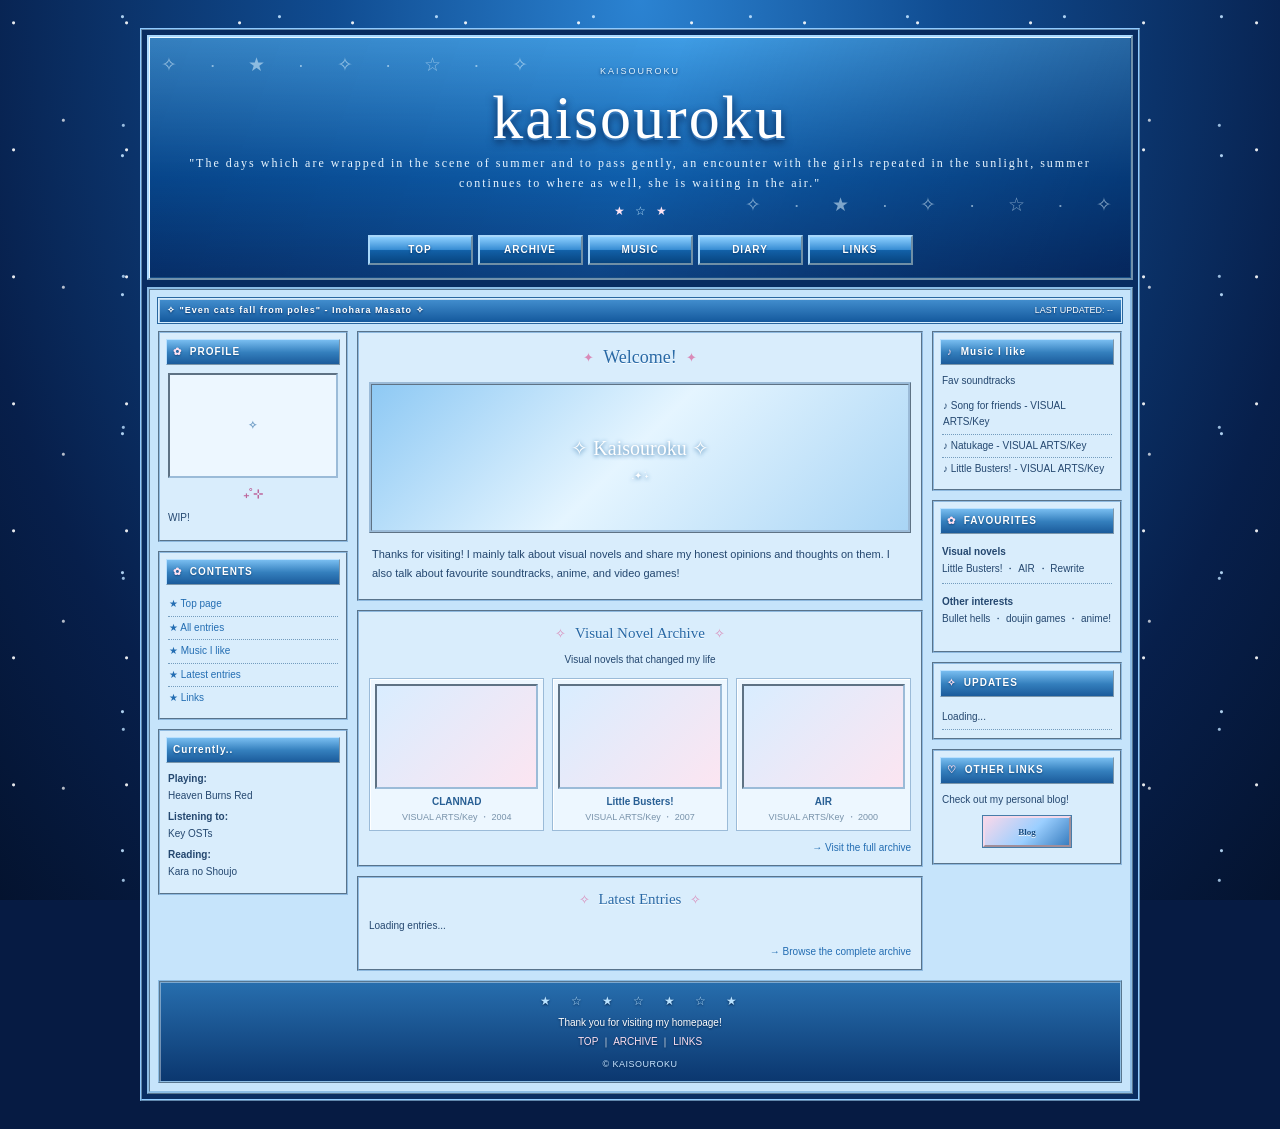
==== commit 48c9d0c4: "Update tagline and profile description in index.html" ====
--- a/index.html
+++ b/index.html
@@ -14,7 +14,7 @@
     <header class="site-header">
       <p class="eyebrow">KAISOUROKU</p>
       <h1>kaisouroku <span></span></h1>
-      <p class="tagline">"The days which are wrapped in the scene of summer, passing gently..."</p>
+      <p class="tagline">"The days which are wrapped in the scene of summer and to pass gently, an encounter with the girls repeated in the sunlight, summer continues to where as well, she is waiting in the air."</p>
       <div class="header-rule"><span>★</span><span>☆</span><span>★</span></div>
       <nav class="top-nav" aria-label="Main navigation">
         <a href="index.html#home">TOP</a><a href="archive.html">ARCHIVE</a><a href="index.html#music">MUSIC</a><a href="index.html#diary">DIARY</a><a href="index.html#links">LINKS</a>
@@ -27,7 +27,7 @@
           <section class="side-box profile-box">
             <h2><span>✿</span> PROFILE</h2>
             <div class="profile-image"><img src="https://kudtastic.nekoweb.org/9f4eb8aab1240080acbbb5fd844af811(1).jpg" alt="Profile picture" onerror="this.style.display='none'"><span class="image-placeholder">✧</span></div>
-            <p class="profile-name">₊˚⊹</p><p class="small-copy">A little corner of the internet.</p>
+            <p class="profile-name">₊˚⊹</p><p class="small-copy">WIP!</p>
           </section>
           <section class="side-box"><h2><span>✿</span> CONTENTS</h2><ul class="side-links">
             <li><a href="#home">★ Top page</a></li><li><a href="archive.html">★ All entries</a></li><li><a href="#music">★ Music I like</a></li><li><a href="#diary">★ Latest entries</a></li><li><a href="#links">★ Links</a></li>
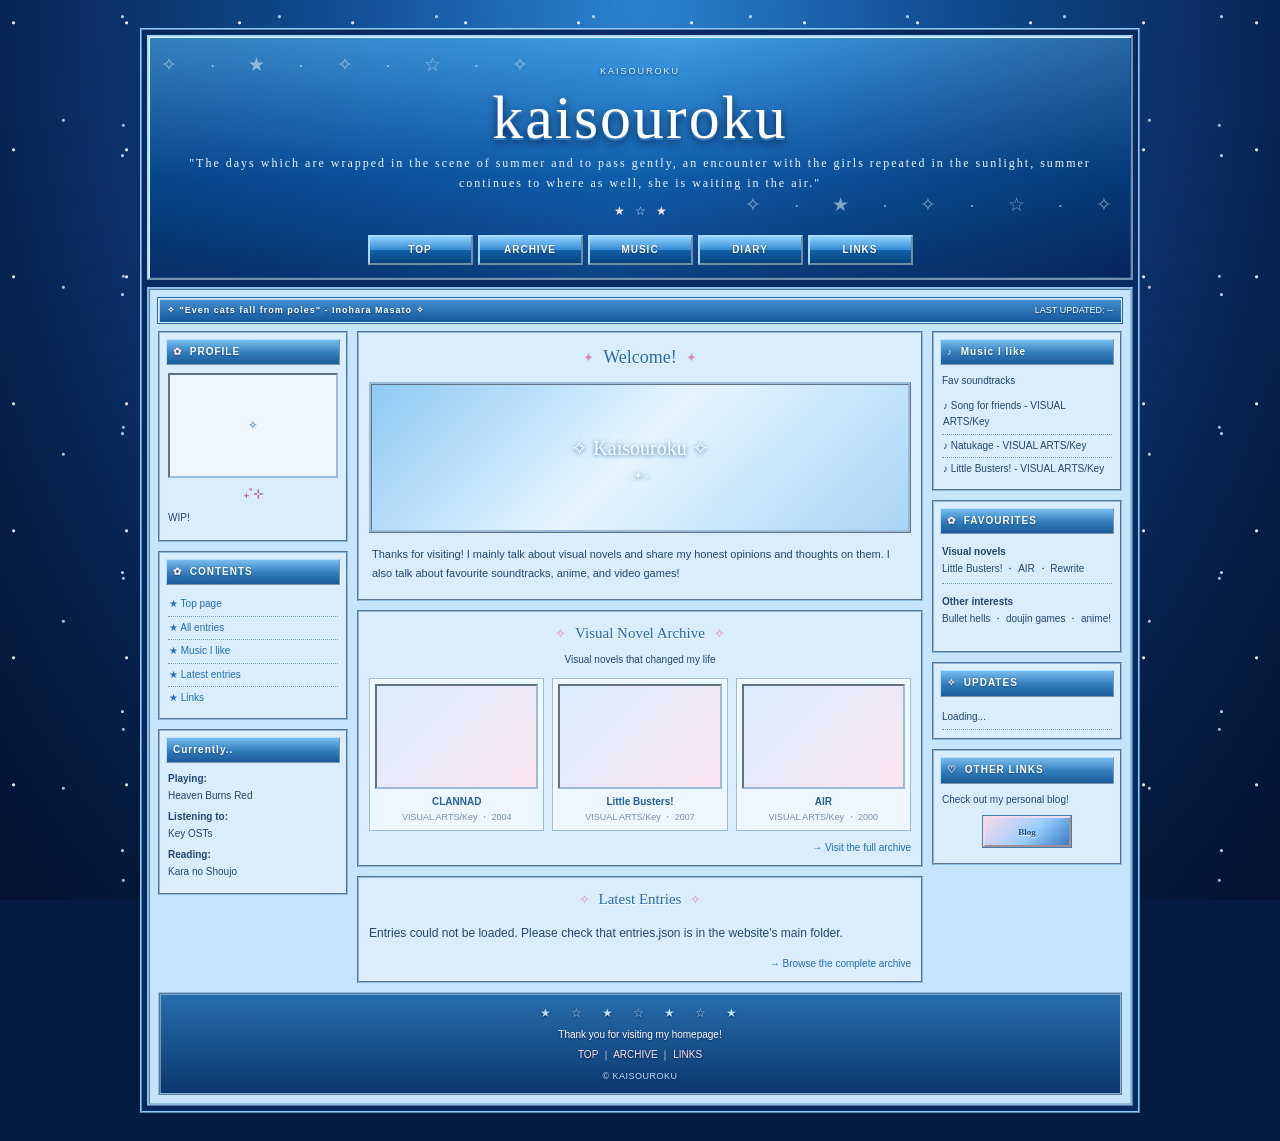
==== commit 6cdadb6d: "Fix script tag to load script.js without defer" ====
--- a/index.html
+++ b/index.html
@@ -7,7 +7,7 @@
   <meta name="robots" content="noindex, nofollow">
   <title>Kaisouroku</title>
   <link rel="stylesheet" href="style.css">
-  <script src="script.js" defer></script>
+<script src="script.js"></script>
 </head>
 <body>
   <div class="page-shell">
@@ -34,6 +34,7 @@
           </ul></section>
           <section class="side-box currently"><h2>Currently..</h2><p class="small-copy"><b>Playing:</b><br>Heaven Burns Red</p><p class="small-copy"><b>Listening to:</b><br>Key OSTs</p><p class="small-copy"><b>Reading:</b><br>Kara no Shoujo</p></section>
         </aside>
+
         <main class="main-content">
           <section class="welcome-panel" id="home"><div class="section-title"><span>✦</span><h2>Welcome!</h2><span>✦</span></div>
             <div class="hero-image"><img src="https://kudtastic.nekoweb.org/hahahaadrfgt.PNG" alt="Site illustration" onerror="this.style.display='none'"><div class="hero-fallback"><span>✧ Kaisouroku ✧</span><small>.✦ ݁˖</small></div></div>
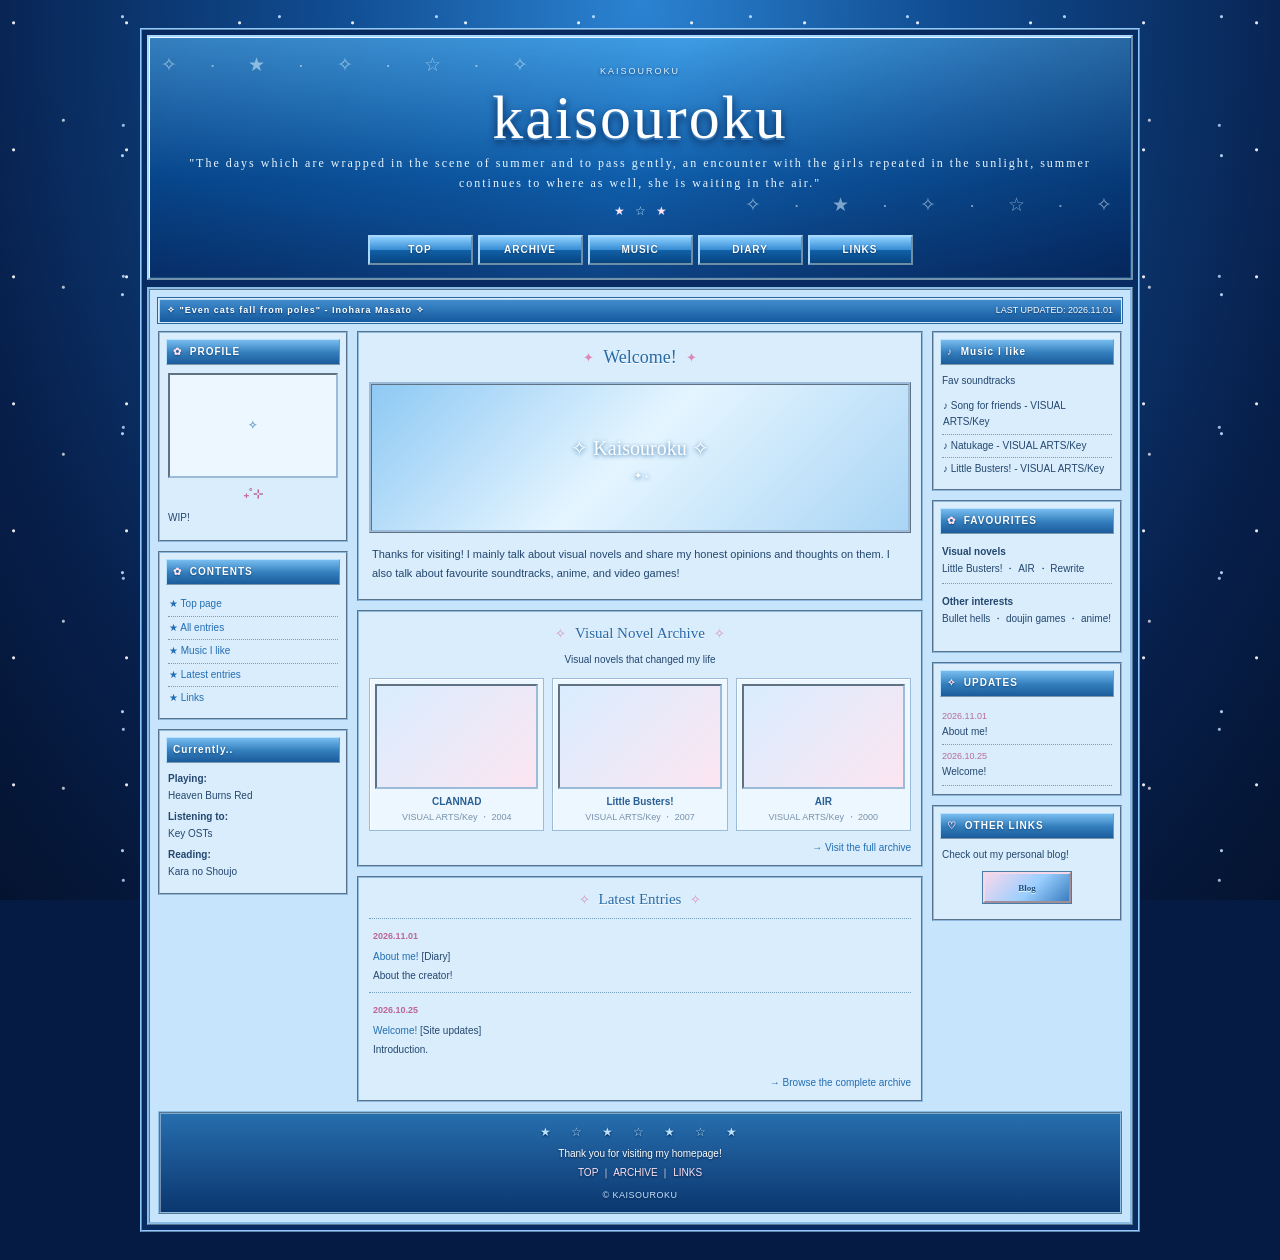
==== commit 785733db: "Update meta description in index.html" ====
--- a/index.html
+++ b/index.html
@@ -3,7 +3,7 @@
 <head>
   <meta charset="UTF-8">
   <meta name="viewport" content="width=device-width, initial-scale=1.0">
-  <meta name="description" content="A personal archive of visual novels, music, and other interests.">
+  <meta name="description" content="A personal archive of visual novels I've played.">
   <meta name="robots" content="noindex, nofollow">
   <title>Kaisouroku</title>
   <link rel="stylesheet" href="style.css">
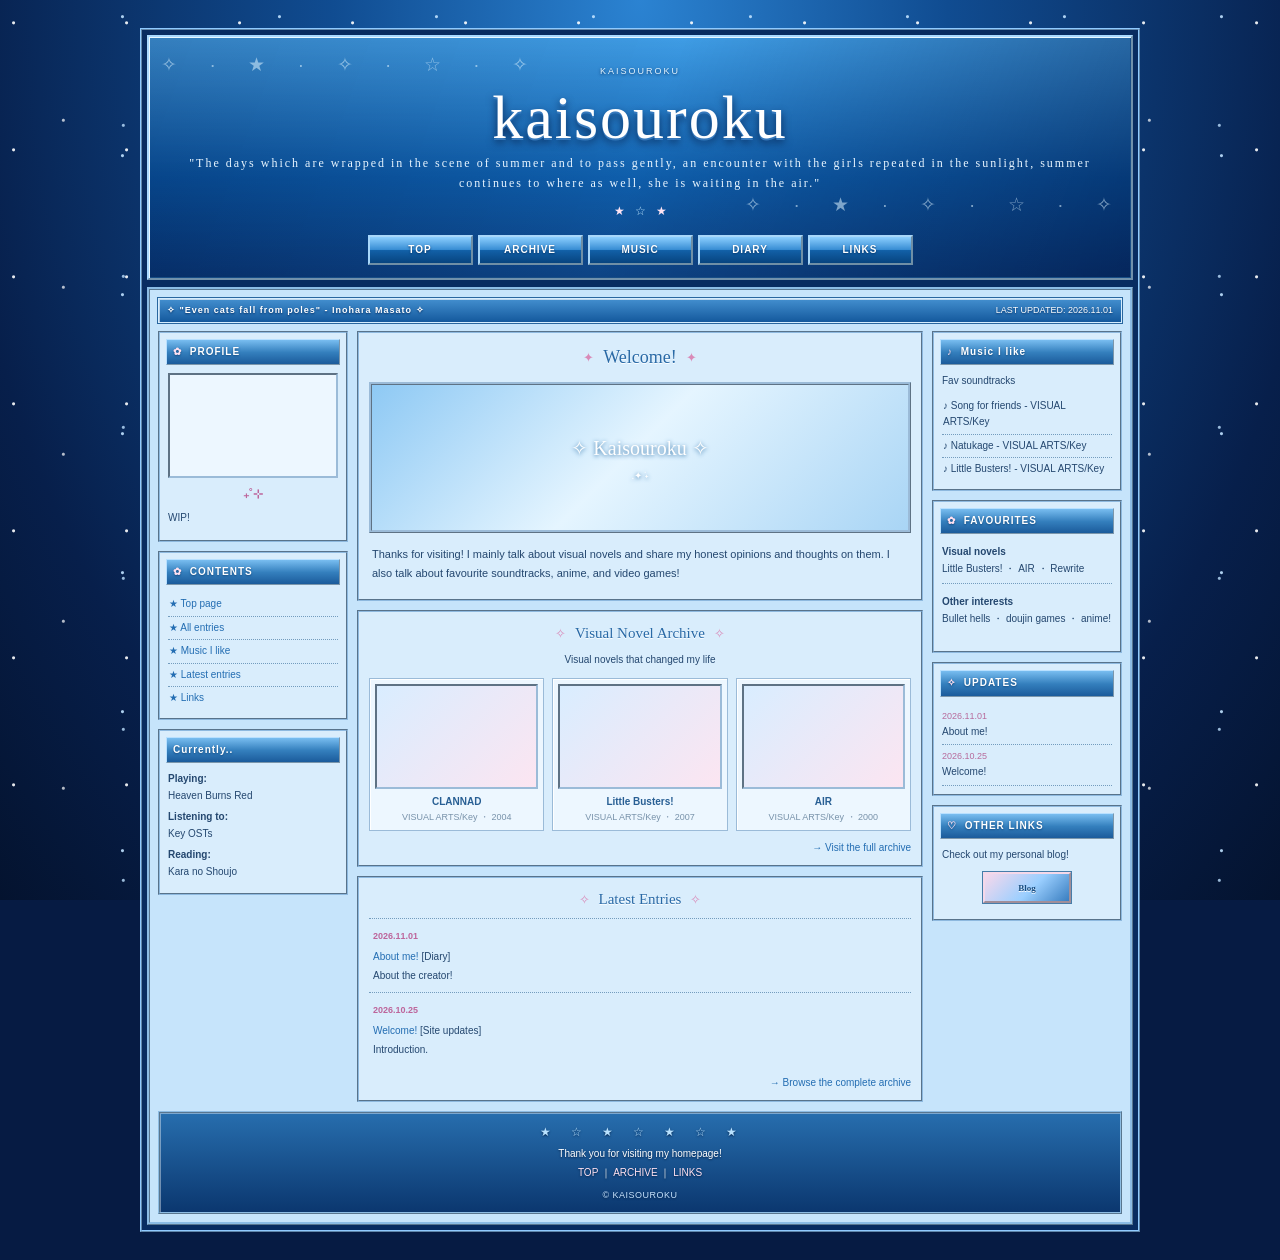
==== commit ce9fa57e: "Fix profile image placeholder display" ====
--- a/index.html
+++ b/index.html
@@ -26,7 +26,7 @@
         <aside class="sidebar left-sidebar">
           <section class="side-box profile-box">
             <h2><span>✿</span> PROFILE</h2>
-            <div class="profile-image"><img src="https://kudtastic.nekoweb.org/9f4eb8aab1240080acbbb5fd844af811(1).jpg" alt="Profile picture" onerror="this.style.display='none'"><span class="image-placeholder">✧</span></div>
+            <div class="profile-image"><img src="https://kudtastic.nekoweb.org/9f4eb8aab1240080acbbb5fd844af811(1).jpg" alt="Profile picture" onerror="this.style.display='none'"><span class="image-placeholder"></span></div>
             <p class="profile-name">₊˚⊹</p><p class="small-copy">WIP!</p>
           </section>
           <section class="side-box"><h2><span>✿</span> CONTENTS</h2><ul class="side-links">
